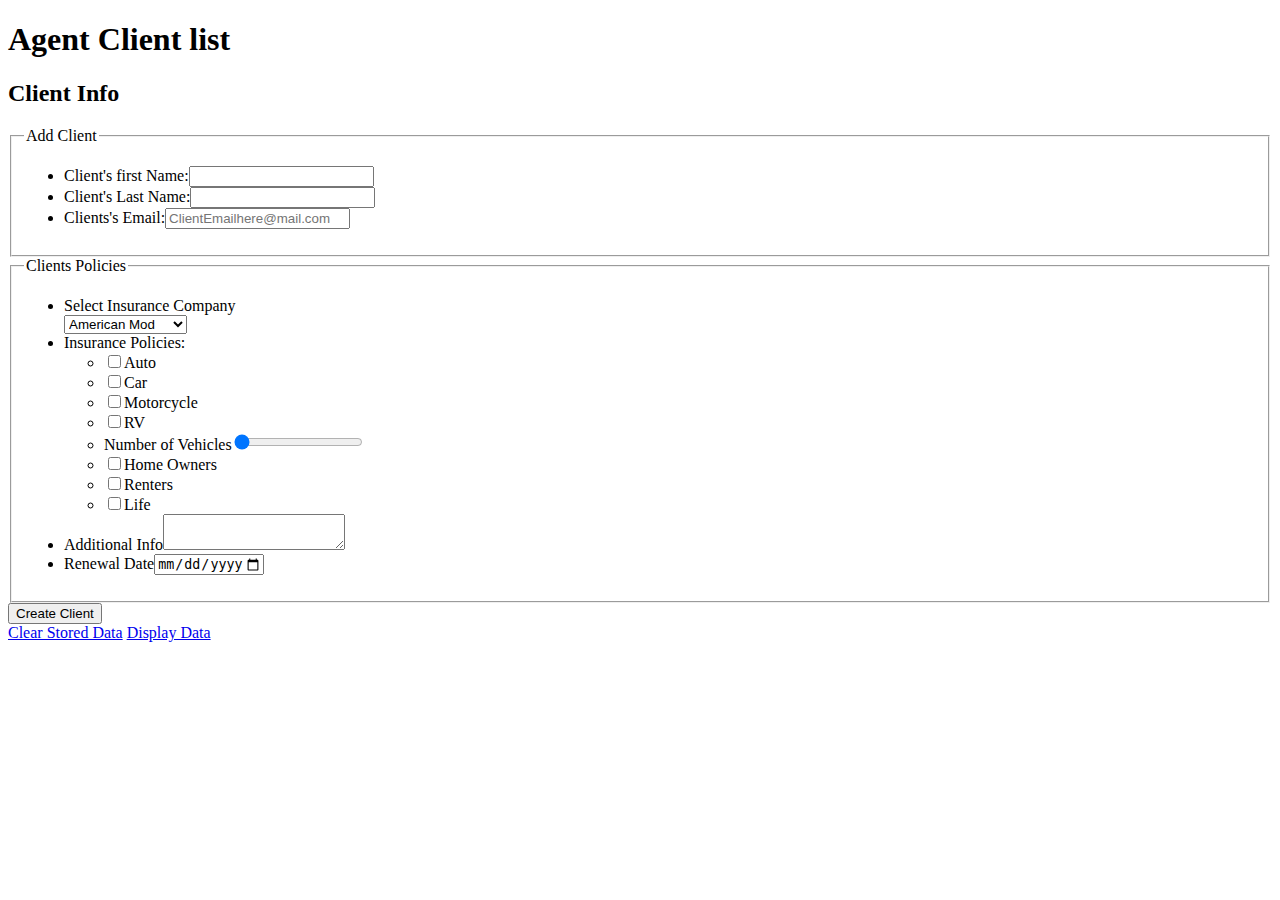
==== additem.html @ 87231e7f "Start of Project 2" ====
<!doctype html>
<!-- Woods Jason VFW 1302 Project web app 1-->
<html>
	<head>
		<meta charset="utf-8" />
		<meta name="keywords" content="Insurance,Agent,Client,Tracker"/>
		<meta name="description" content="Full Sail VFW Project 1" />
		<meta name="robots" content="index, Follow" />
		<meta name="viewport" content="user-scalable=no, width=device-width" />
		<meta name="HandheldFriendly" content="True" />
		<meta name="MobileOptimized" content="320" />
		<title>Insurance Agent Client Tracker</title>
	</head>
	<body>
		<header>
			<h1>Agent Client list</h1>
		</header>
		<h2>Client Info</h2>
		
		<form action="#" method="post"id="NewClient">
			<!--Client ifo here-->
			<fieldset>
				<legend>Add Client</legend>
				<ul id="Clientinfo">
					<li><label for="Name">Client's first Name:</label><input type="text" id="Name" /></li>
					<li><label for="Lname">Client's Last Name:</label><input type="text" id="Lname" /></li>
					<li><label for="email">Clients's Email:</label><input type="email" id="email" placeholder="ClientEmailhere@mail.com"></li>
				</ul>
			</fieldset>
			<!--Client Policy here-->
			<fieldset>
				<legend>Clients Policies</legend>
				<ul id="Policies">
					<li>
						<label for="Company">Select Insurance Company</label><br>
						<select id="Company">
							<optgroup label="Company">
								<option value="American Mod">American Mod</option>
								<option value="Farmers">Farmers</option>
								<option value="State Farm">State Farm</option>
								<option value="Progressive">Progressive</option>
							</optgroup>
						</select>
					</li>	
			
					<li>Insurance Policies:
						<ul id="NumPolicies">
							<li><input type="checkbox" value="Auto" id="auto" /><label for="auto">Auto</label></li>
							<li><input type="checkbox" value="Car" id="car" /><label for="car">Car</label></li>
							<li><input type="checkbox" value="Motorcycle" id="motorcycle" /><label for="motorcycle">Motorcycle</label></li>
							<li><input type="checkbox" value="RV" id="rv" /><label for="rv">RV</label></li>
							<li><label for="AutoNum">Number of Vehicles</label><input type="range" onchange="autoNum" value="0" max="10" min="0" id="AutoNum" /></li>
							<li><input type="checkbox" value="Home" id="home" /><label for="home">Home Owners</label></li>
							<li><input type="checkbox" value="Rent" id="rent" /><label for="rent">Renters</label></li>
							<li><input type="checkbox" value="Life" id="life" /><label for="life">Life</label></li>
						</ul>
					</li>
					<li><label for="Comments">Additional Info</label><textarea id="Comments"></textarea></li>
					<li><label for="renew">Renewal Date</label><input type="date" min="2013-01-01" max="2020-01-01" id="renew" name="renew" />
				</ul>
				<input  type="hidden" name="clientID" id="random number" />
			</fieldset>
			<input type="submit" value="Create Client" />
		</form>
		<a href="#">Clear Stored Data</a>
		<a href="#">Display Data</a>
	</body>
</html>
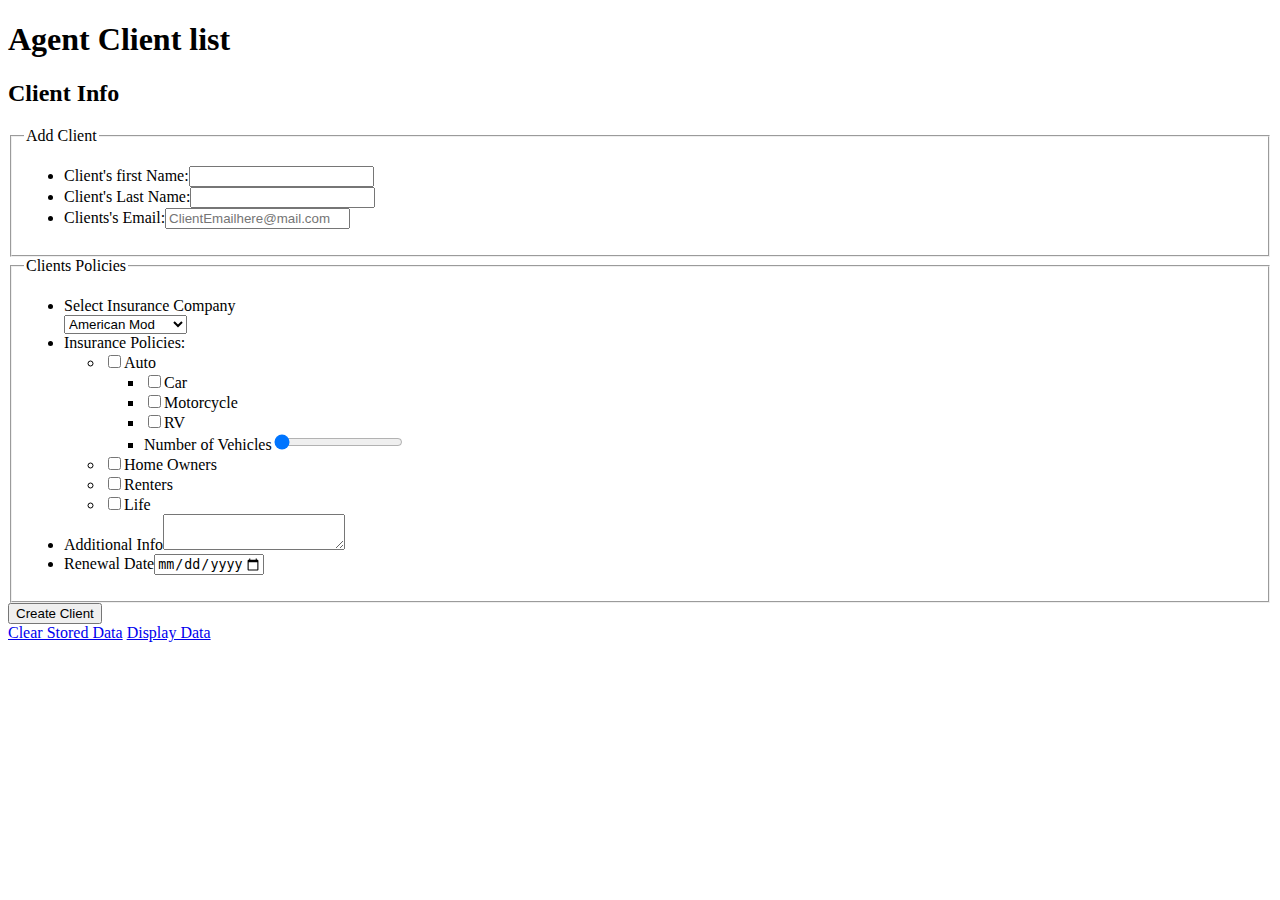
==== commit eff7798a: "Added css link in both index and additem and created Some h1 and body css" ====
--- a/additem.html
+++ b/additem.html
@@ -9,6 +9,7 @@
 		<meta name="viewport" content="user-scalable=no, width=device-width" />
 		<meta name="HandheldFriendly" content="True" />
 		<meta name="MobileOptimized" content="320" />
+		<link rel="stylesheet" type="text/css" href="css/Agent.css" />
 		<title>Insurance Agent Client Tracker</title>
 	</head>
 	<body>
@@ -46,13 +47,16 @@
 					<li>Insurance Policies:
 						<ul id="NumPolicies">
 							<li><input type="checkbox" value="Auto" id="auto" /><label for="auto">Auto</label></li>
-							<li><input type="checkbox" value="Car" id="car" /><label for="car">Car</label></li>
-							<li><input type="checkbox" value="Motorcycle" id="motorcycle" /><label for="motorcycle">Motorcycle</label></li>
-							<li><input type="checkbox" value="RV" id="rv" /><label for="rv">RV</label></li>
-							<li><label for="AutoNum">Number of Vehicles</label><input type="range" onchange="autoNum" value="0" max="10" min="0" id="AutoNum" /></li>
+							<ul id="auto">
+								<li><input type="checkbox" value="Car" id="car" /><label for="car">Car</label></li>
+								<li><input type="checkbox" value="Motorcycle" id="motorcycle" /><label for="motorcycle">Motorcycle</label></li>
+								<li><input type="checkbox" value="RV" id="rv" /><label for="rv">RV</label></li>
+								<li><label for="AutoNum">Number of Vehicles</label><input type="range" onchange="autoNum" value="0" max="10" min="0" id="AutoNum" /></li>
+							</ul>
 							<li><input type="checkbox" value="Home" id="home" /><label for="home">Home Owners</label></li>
 							<li><input type="checkbox" value="Rent" id="rent" /><label for="rent">Renters</label></li>
 							<li><input type="checkbox" value="Life" id="life" /><label for="life">Life</label></li>
+
 						</ul>
 					</li>
 					<li><label for="Comments">Additional Info</label><textarea id="Comments"></textarea></li>
@@ -65,4 +69,5 @@
 		<a href="#">Clear Stored Data</a>
 		<a href="#">Display Data</a>
 	</body>
+	<a href=
 </html>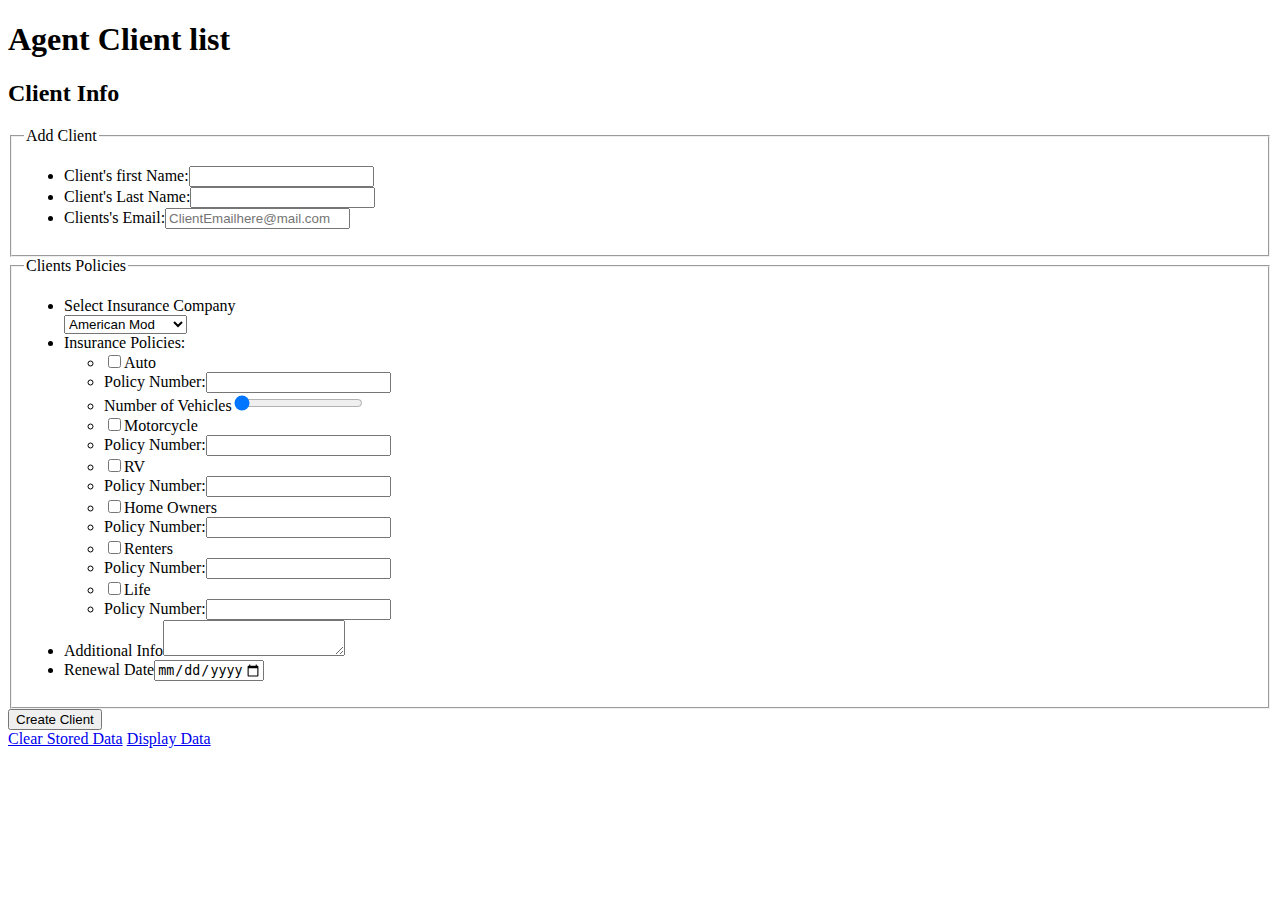
==== commit 0947000e: "Added JS file and linked to pages" ====
--- a/additem.html
+++ b/additem.html
@@ -47,16 +47,18 @@
 					<li>Insurance Policies:
 						<ul id="NumPolicies">
 							<li><input type="checkbox" value="Auto" id="auto" /><label for="auto">Auto</label></li>
-							<ul id="auto">
-								<li><input type="checkbox" value="Car" id="car" /><label for="car">Car</label></li>
-								<li><input type="checkbox" value="Motorcycle" id="motorcycle" /><label for="motorcycle">Motorcycle</label></li>
-								<li><input type="checkbox" value="RV" id="rv" /><label for="rv">RV</label></li>
-								<li><label for="AutoNum">Number of Vehicles</label><input type="range" onchange="autoNum" value="0" max="10" min="0" id="AutoNum" /></li>
-							</ul>
+							<li><label for="Pnum">Policy Number:</label><input type="text" id="Pnum" /></li>
+							<li><label for="AutoNum">Number of Vehicles</label><input type="range" onchange="autoNum" value="0" max="10" min="0" id="AutoNum" /></li>
+							<li><input type="checkbox" value="Motorcycle" id="motorcycle" /><label for="motorcycle">Motorcycle</label></li>
+							<li><label for="Pnum">Policy Number:</label><input type="text" id="Pnum" /></li>
+							<li><input type="checkbox" value="RV" id="rv" /><label for="rv">RV</label></li>
+							<li><label for="Pnum">Policy Number:</label><input type="text" id="Pnum" /></li>
 							<li><input type="checkbox" value="Home" id="home" /><label for="home">Home Owners</label></li>
+							<li><label for="Pnum">Policy Number:</label><input type="text" id="Pnum" /></li>
 							<li><input type="checkbox" value="Rent" id="rent" /><label for="rent">Renters</label></li>
+							<li><label for="Pnum">Policy Number:</label><input type="text" id="Pnum" /></li>
 							<li><input type="checkbox" value="Life" id="life" /><label for="life">Life</label></li>
-
+							<li><label for="Pnum">Policy Number:</label><input type="text" id="Pnum" /></li>
 						</ul>
 					</li>
 					<li><label for="Comments">Additional Info</label><textarea id="Comments"></textarea></li>
@@ -64,10 +66,21 @@
 				</ul>
 				<input  type="hidden" name="clientID" id="random number" />
 			</fieldset>
-			<input type="submit" value="Create Client" />
+			<input type="Button" value="Create Client" id="myButton" />
 		</form>
 		<a href="#">Clear Stored Data</a>
 		<a href="#">Display Data</a>
+	<script src="JS/Agent.js" type="text/javascript"></script>
 	</body>
 	<a href=
-</html>+</html>
+
+
+
+
+<!-- Use vin# for all Auto rv and motorcycle.
+	dont list type of auto.
+	put policy # first for all policy 
+	When Number of vihcle <0 pop up text box for vin #
+
+	-->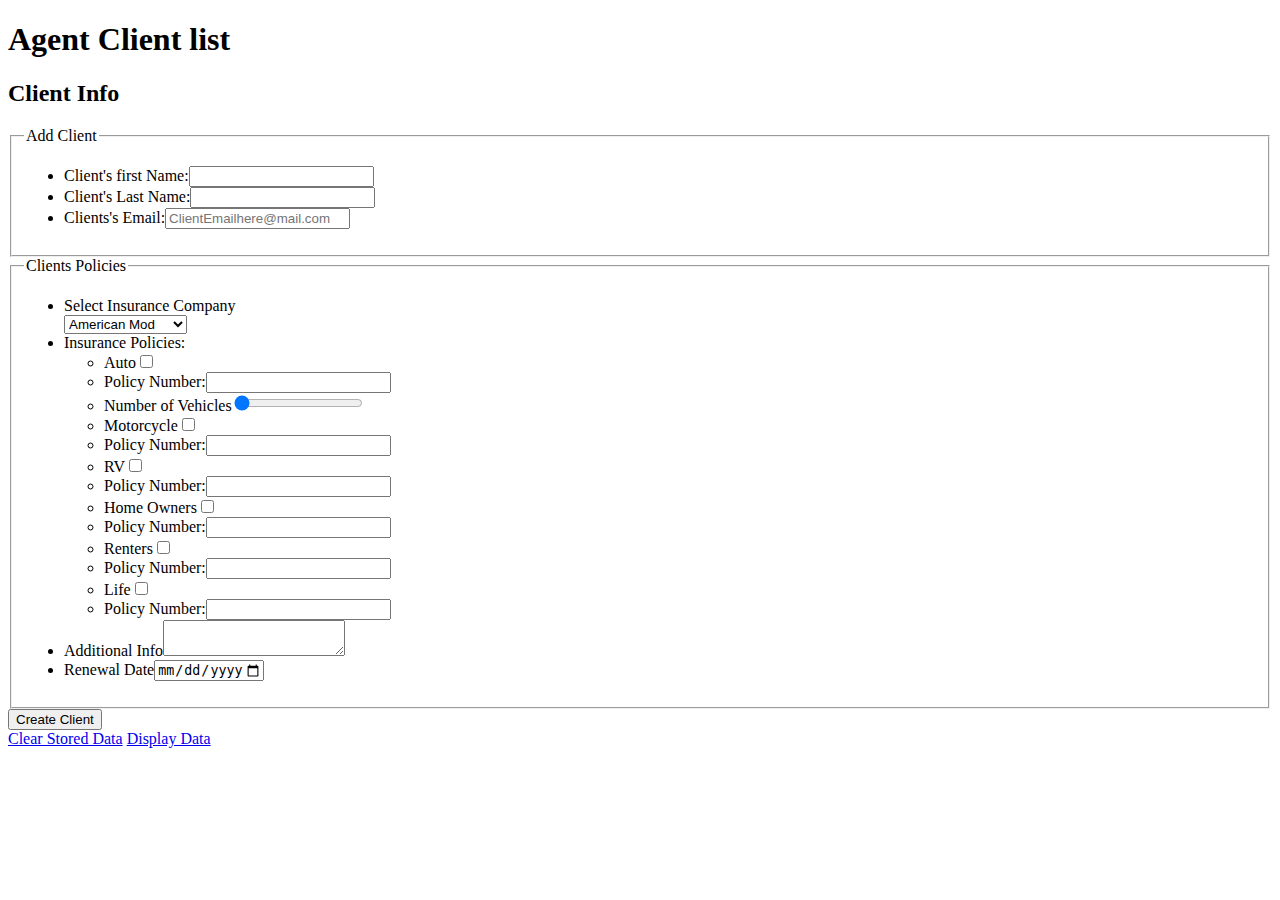
==== commit 11374818: "added mulitiple css syles with borders" ====
--- a/additem.html
+++ b/additem.html
@@ -9,7 +9,7 @@
 		<meta name="viewport" content="user-scalable=no, width=device-width" />
 		<meta name="HandheldFriendly" content="True" />
 		<meta name="MobileOptimized" content="320" />
-		<link rel="stylesheet" type="text/css" href="css/Agent.css" />
+		<link rel="stylesheet" type="text/css" href="css/style.css" />
 		<title>Insurance Agent Client Tracker</title>
 	</head>
 	<body>
@@ -46,18 +46,18 @@
 			
 					<li>Insurance Policies:
 						<ul id="NumPolicies">
-							<li><input type="checkbox" value="Auto" id="auto" /><label for="auto">Auto</label></li>
+							<li><label for="auto">Auto</label><input type="checkbox" value="Auto" id="auto" /></li>
 							<li><label for="Pnum">Policy Number:</label><input type="text" id="Pnum" /></li>
 							<li><label for="AutoNum">Number of Vehicles</label><input type="range" onchange="autoNum" value="0" max="10" min="0" id="AutoNum" /></li>
-							<li><input type="checkbox" value="Motorcycle" id="motorcycle" /><label for="motorcycle">Motorcycle</label></li>
+							<li><label for="motorcycle">Motorcycle</label><input type="checkbox" value="Motorcycle" id="motorcycle" /></li>
 							<li><label for="Pnum">Policy Number:</label><input type="text" id="Pnum" /></li>
-							<li><input type="checkbox" value="RV" id="rv" /><label for="rv">RV</label></li>
+							<li><label for="rv">RV</label><input type="checkbox" value="RV" id="rv" /></li>
 							<li><label for="Pnum">Policy Number:</label><input type="text" id="Pnum" /></li>
-							<li><input type="checkbox" value="Home" id="home" /><label for="home">Home Owners</label></li>
+							<li><label for="home">Home Owners</label><input type="checkbox" value="Home" id="home" /></li>
 							<li><label for="Pnum">Policy Number:</label><input type="text" id="Pnum" /></li>
-							<li><input type="checkbox" value="Rent" id="rent" /><label for="rent">Renters</label></li>
+							<li><label for="rent">Renters</label><input type="checkbox" value="Rent" id="rent" /></li>
 							<li><label for="Pnum">Policy Number:</label><input type="text" id="Pnum" /></li>
-							<li><input type="checkbox" value="Life" id="life" /><label for="life">Life</label></li>
+							<li><label for="life">Life</label><input type="checkbox" value="Life" id="life" /></li>
 							<li><label for="Pnum">Policy Number:</label><input type="text" id="Pnum" /></li>
 						</ul>
 					</li>
@@ -68,9 +68,9 @@
 			</fieldset>
 			<input type="Button" value="Create Client" id="myButton" />
 		</form>
-		<a href="#">Clear Stored Data</a>
-		<a href="#">Display Data</a>
-	<script src="JS/Agent.js" type="text/javascript"></script>
+		<a href="#"id="ClearStoredData">Clear Stored Data</a>
+		<a href="#" id="DisplayData">Display Data</a>
+	<script src="JS/main.js" type="text/javascript"></script>
 	</body>
 	<a href=
 </html>
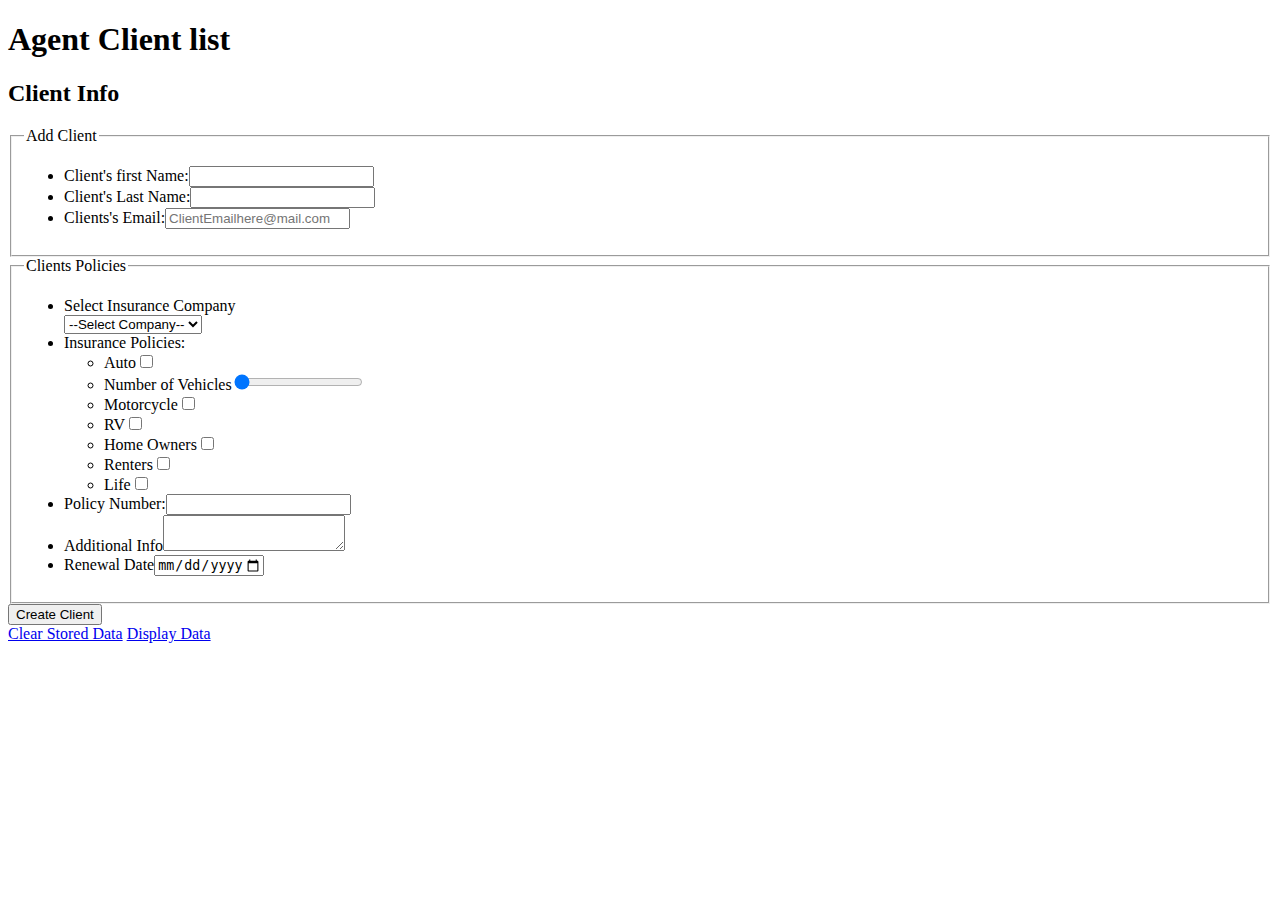
==== commit 059f9a17: "Cleaned up and debugged" ====
--- a/additem.html
+++ b/additem.html
@@ -32,35 +32,19 @@
 			<fieldset>
 				<legend>Clients Policies</legend>
 				<ul id="Policies">
-					<li>
-						<label for="Company">Select Insurance Company</label><br>
-						<select id="Company">
-							<optgroup label="Company">
-								<option value="American Mod">American Mod</option>
-								<option value="Farmers">Farmers</option>
-								<option value="State Farm">State Farm</option>
-								<option value="Progressive">Progressive</option>
-							</optgroup>
-						</select>
-					</li>	
-			
+					<li id="selectCompany"><label for="Company">Select Insurance Company</label><br /></li>	
 					<li>Insurance Policies:
 						<ul id="NumPolicies">
-							<li><label for="auto">Auto</label><input type="checkbox" value="Auto" id="auto" /></li>
-							<li><label for="Pnum">Policy Number:</label><input type="text" id="Pnum" /></li>
-							<li><label for="AutoNum">Number of Vehicles</label><input type="range" onchange="autoNum" value="0" max="10" min="0" id="AutoNum" /></li>
-							<li><label for="motorcycle">Motorcycle</label><input type="checkbox" value="Motorcycle" id="motorcycle" /></li>
-							<li><label for="Pnum">Policy Number:</label><input type="text" id="Pnum" /></li>
-							<li><label for="rv">RV</label><input type="checkbox" value="RV" id="rv" /></li>
-							<li><label for="Pnum">Policy Number:</label><input type="text" id="Pnum" /></li>
-							<li><label for="home">Home Owners</label><input type="checkbox" value="Home" id="home" /></li>
-							<li><label for="Pnum">Policy Number:</label><input type="text" id="Pnum" /></li>
-							<li><label for="rent">Renters</label><input type="checkbox" value="Rent" id="rent" /></li>
-							<li><label for="Pnum">Policy Number:</label><input type="text" id="Pnum" /></li>
-							<li><label for="life">Life</label><input type="checkbox" value="Life" id="life" /></li>
-							<li><label for="Pnum">Policy Number:</label><input type="text" id="Pnum" /></li>
+							<li><label for="auto">Auto</label><input type="checkbox" value="yes" id="auto" /></li>
+							<li><label for="AutoNum">Number of Vehicles</label><input type="range" onchange="AutoNum" value="0" max="10" min="0" id="AutoNum" /></li>
+							<li><label for="motorcycle">Motorcycle</label><input type="checkbox" value="yes" id="motorcycle" /></li>
+							<li><label for="rv">RV</label><input type="checkbox" value="yes" id="rv" /></li>
+							<li><label for="home">Home Owners</label><input type="checkbox" value="yes" id="home" /></li>
+							<li><label for="rent">Renters</label><input type="checkbox" value="yes" id="rent" /></li>
+							<li><label for="life">Life</label><input type="checkbox" value="yes" id="life" /></li>
 						</ul>
 					</li>
+					<li><label for="Pnum">Policy Number:</label><input type="text" id="Pnum" /></li>
 					<li><label for="Comments">Additional Info</label><textarea id="Comments"></textarea></li>
 					<li><label for="renew">Renewal Date</label><input type="date" min="2013-01-01" max="2020-01-01" id="renew" name="renew" />
 				</ul>
@@ -68,19 +52,8 @@
 			</fieldset>
 			<input type="Button" value="Create Client" id="myButton" />
 		</form>
-		<a href="#"id="ClearStoredData">Clear Stored Data</a>
+		<a href="#"id="clear">Clear Stored Data</a>
 		<a href="#" id="DisplayData">Display Data</a>
 	<script src="JS/main.js" type="text/javascript"></script>
 	</body>
-	<a href=
 </html>
-
-
-
-
-<!-- Use vin# for all Auto rv and motorcycle.
-	dont list type of auto.
-	put policy # first for all policy 
-	When Number of vihcle <0 pop up text box for vin #
-
-	-->